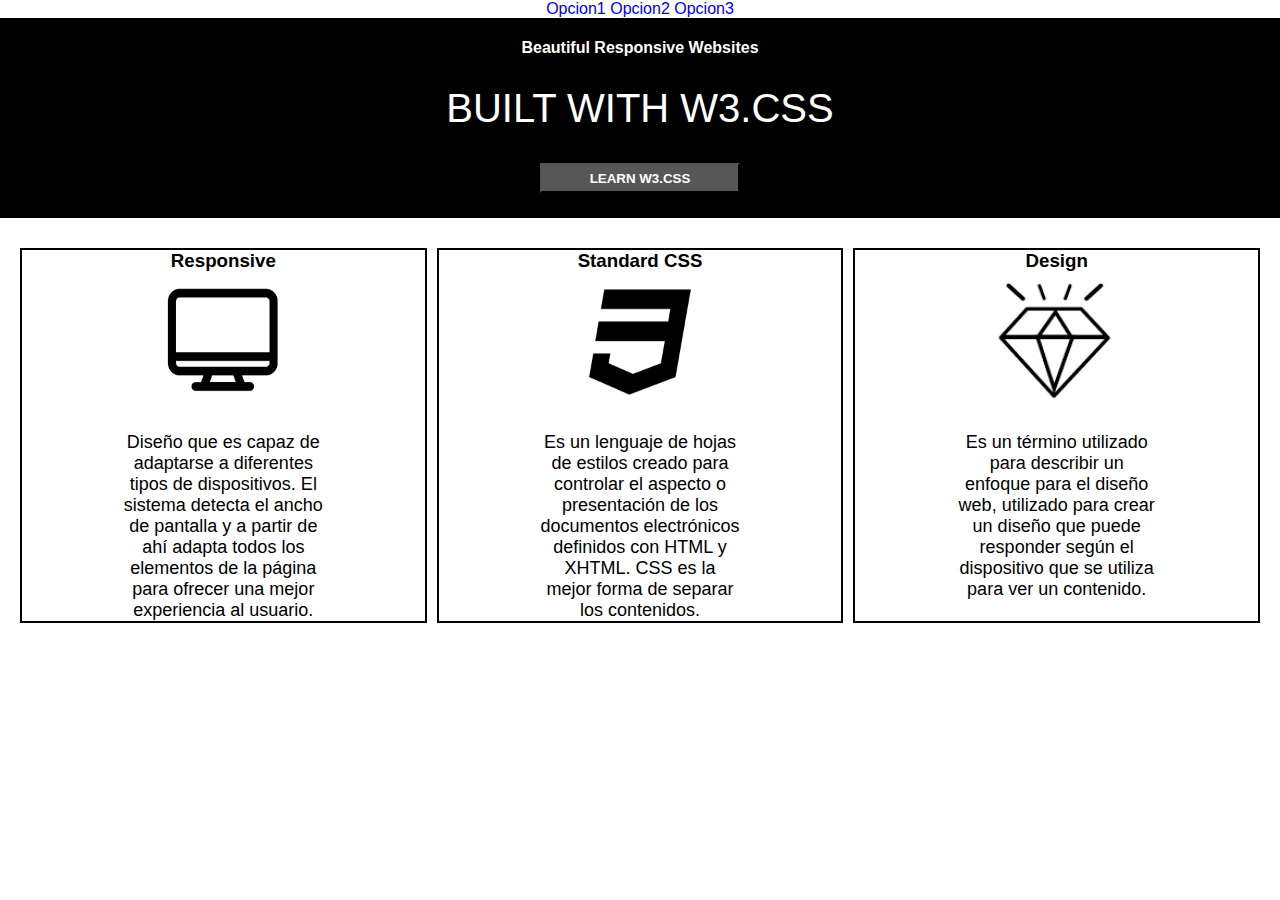
==== index.html @ 597d132c "RetosSemana3" ====
<!DOCTYPE html>
<html lang="es">
<head>
    <meta charset="UTF-8">
    <meta name="viewport" content="width=device-width, initial-scale=1.0">
    <title>Opcion1</title>
    <link rel="stylesheet" href="./css/estilos.css">
    <nav>
        <center>
            <a href="./Opcion1.html" target="_top">Opcion1</a>
            <a href="./Opcion2.html" target="_top">Opcion2</a>
            <a href="./Opcion3.html" target="_top">Opcion3</a>
        </center>
    </nav>
</head>
<body>
    <div class="contenedor">
       <header id="header">
            <h4>Beautiful Responsive Websites</h4>
            <h2>Built With W3.CSS</h2>
            <button><a href="#">Learn W3.CSS</a></button>
       </header>
       <section class="seccion">
        <div id="responsive">
            <h3>Responsive</h3>
            <img src="./img/responsive.png" alt="Responsive" style="width:140px;height: 150px;margin-bottom: 10px;">
            <div id="parrafo">
                <p>Diseño que es capaz de adaptarse a diferentes tipos de dispositivos. El sistema detecta el ancho de pantalla y a partir de ahí adapta todos los elementos de la página para ofrecer una mejor experiencia al usuario.</p>
            </div>
        </div>
        <div id="standard">
            <h3>Standard CSS</h3>
            <img src="./img/css.png" alt="Standard CSS" style="width:200px;height: 120px; margin-top: 10px;margin-bottom: 30px;">
            <div id="parrafo">
                <p>Es un lenguaje de hojas de estilos creado para controlar el aspecto o presentación de los documentos electrónicos definidos con HTML y XHTML. CSS es la mejor forma de separar los contenidos.</p>
            </div>
        </div>
        <div id="design">
            <h3>Design</h3>
            <img src="./img/design.jpg" alt="Design" style="width:200px;height: 160px; margin-top: 0px;margin-bottom: 0px;">
            <div id="parrafo">
                <p>Es un término utilizado para describir un enfoque para el diseño web, utilizado para crear un diseño que puede responder según el dispositivo que se utiliza para ver un contenido.</p>
            </div>
        </div>
       </section>
    </div>
</body>
</html>
---- css/estilos.css ----
*{
    margin: 0px;
    padding: 0px;
    box-sizing: border-box;
    text-decoration: none;
    font-family: Arial, Helvetica, sans-serif;
}
.contenedor{
    display: flex;
    flex-direction: column;
    flex-wrap: wrap;
    width: 100%;
    margin: 0px auto;
    
}
#header{
    width: 100%;
    height: 200px;
    background-color: black;
    color: white;
    text-align: center;
    line-height: 60px; 
}
#header > h2{
    font-size: 40px;
    font-weight: lighter;
    text-transform: uppercase;
}
#header > button{
    width: 200px;
    height: 30px;
    padding: 5px;
    font-weight: bold;
    text-transform: uppercase;
    background: rgb(88, 87, 87);
    margin: 0px auto;
    margin-top: 25px;
}
#header > button > a{
    padding: 15px;
    color: white;
}

.seccion{
    width: 100%;
    padding: 10px 20px;
    margin-top: 20px;
    margin-bottom: 20px;
    display: flex;
    flex-wrap: wrap;
    justify-content:space-around;
}
#responsive{
margin-right: 10px;
border: 2px solid gray;
display: flex;
flex-direction: column;
align-items: center;
flex-grow: 1;
}
#parrafo{
    font-size: 18px;
    text-align: center;
    width: 200px;
}
#standard{
    margin-right: 10px;
    border: 2px solid gray;
    display: flex;
    flex-direction: column;
    align-items: center;
    flex-grow: 1;
}

#design{
    border: 2px solid gray;
    display: flex;
    flex-direction: column;
    align-items: center;
    flex-grow: 1;
}
@media screen and (min-width: 400px) {
    #responsive , #standard , #design {
        border: 2px solid black;
        margin-bottom: 20px;
    }
}
@media screen and (max-width: 900px) {
    .seccion{
        border: 5px solid gray;
        background: brown;
    }
}
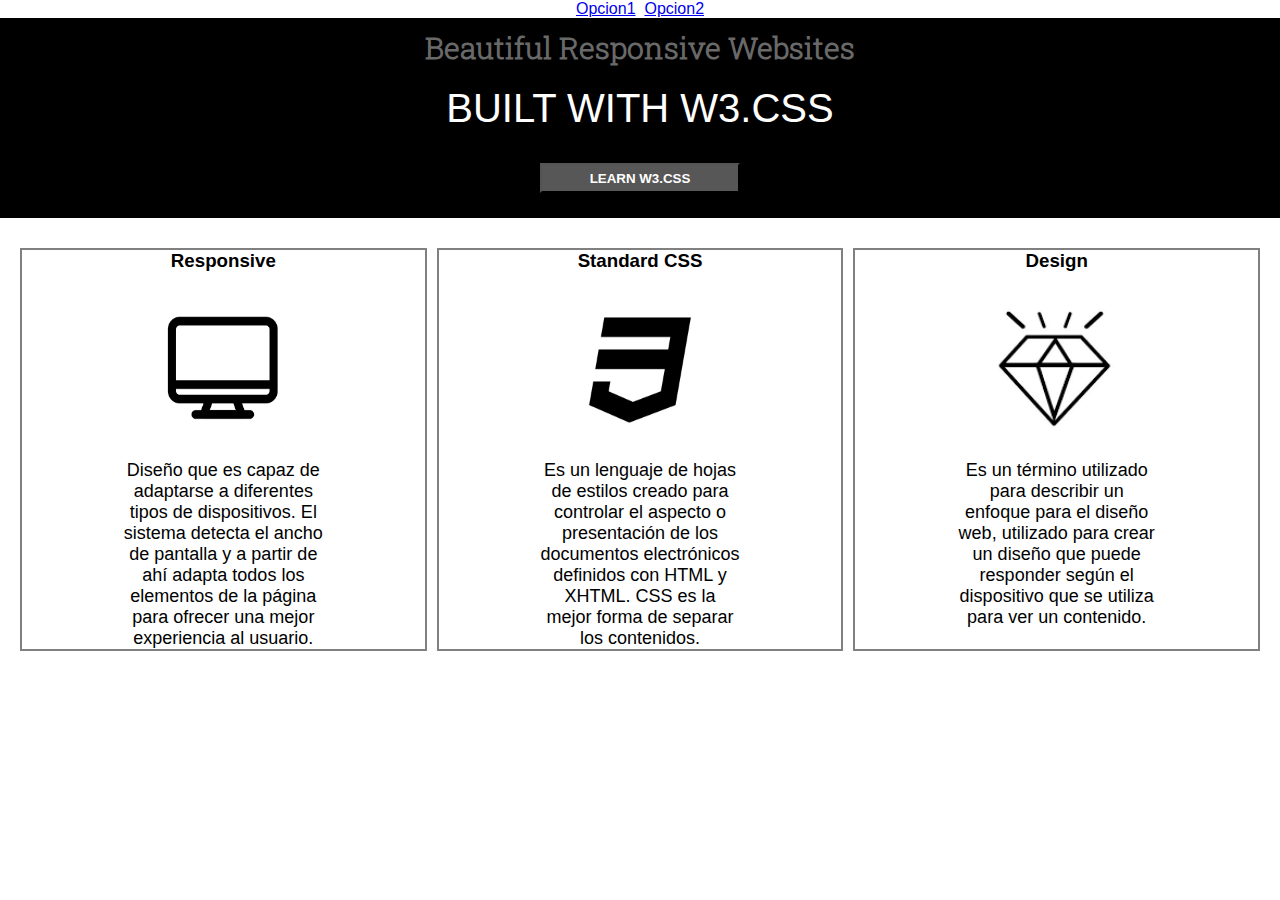
==== commit 8037b7ff: "RetosSemana3" ====
--- a/index.html
+++ b/index.html
@@ -5,12 +5,9 @@
     <meta name="viewport" content="width=device-width, initial-scale=1.0">
     <title>Opcion1</title>
     <link rel="stylesheet" href="./css/estilos.css">
-    <nav>
-        <center>
-            <a href="./Opcion1.html" target="_top">Opcion1</a>
-            <a href="./Opcion2.html" target="_top">Opcion2</a>
-            <a href="./Opcion3.html" target="_top">Opcion3</a>
-        </center>
+    <nav id=opciones>
+            <a href="./index.html" target="_top" style="text-decoration: underline;">Opcion1</a>&nbsp;
+            <a href="./Opcion2.html" target="_top" style="text-decoration: underline;">Opcion2</a>
     </nav>
 </head>
 <body>
@@ -23,21 +20,21 @@
        <section class="seccion">
         <div id="responsive">
             <h3>Responsive</h3>
-            <img src="./img/responsive.png" alt="Responsive" style="width:140px;height: 150px;margin-bottom: 10px;">
+            <img src="./assets/img/responsive.png" alt="Responsive" style="width:140px;height: 150px;margin-bottom: 10px;">
             <div id="parrafo">
                 <p>Diseño que es capaz de adaptarse a diferentes tipos de dispositivos. El sistema detecta el ancho de pantalla y a partir de ahí adapta todos los elementos de la página para ofrecer una mejor experiencia al usuario.</p>
             </div>
         </div>
         <div id="standard">
             <h3>Standard CSS</h3>
-            <img src="./img/css.png" alt="Standard CSS" style="width:200px;height: 120px; margin-top: 10px;margin-bottom: 30px;">
+            <img src="./assets/img/css.png" alt="Standard CSS" style="width:200px;height: 120px; margin-top: 10px;margin-bottom: 30px;">
             <div id="parrafo">
                 <p>Es un lenguaje de hojas de estilos creado para controlar el aspecto o presentación de los documentos electrónicos definidos con HTML y XHTML. CSS es la mejor forma de separar los contenidos.</p>
             </div>
         </div>
         <div id="design">
             <h3>Design</h3>
-            <img src="./img/design.jpg" alt="Design" style="width:200px;height: 160px; margin-top: 0px;margin-bottom: 0px;">
+            <img src="./assets/img/design.jpg" alt="Design" style="width:200px;height: 160px; margin-top: 0px;margin-bottom: 0px;">
             <div id="parrafo">
                 <p>Es un término utilizado para describir un enfoque para el diseño web, utilizado para crear un diseño que puede responder según el dispositivo que se utiliza para ver un contenido.</p>
             </div>
--- a/css/estilos.css
+++ b/css/estilos.css
@@ -1,9 +1,29 @@
+@media screen and (min-width: 480px) {
+    #responsive , #standard , #design {
+        border: 2px solid black;
+        margin-bottom: 20px;
+    }
+}
+@media screen and (max-width: 900px) {
+    .seccion{
+        border: 5px solid gray;
+    }
+}
+
+@font-face {
+    /* nombre, como lo vamos a utilizar */
+    font-family: 'mifuente';
+    src: url('../assets/fonts/static/RobotoSlab-Light.ttf');
+}
 *{
     margin: 0px;
     padding: 0px;
     box-sizing: border-box;
     text-decoration: none;
     font-family: Arial, Helvetica, sans-serif;
+}
+#opciones{
+    text-align: center;
 }
 .contenedor{
     display: flex;
@@ -51,12 +71,12 @@
     justify-content:space-around;
 }
 #responsive{
-margin-right: 10px;
-border: 2px solid gray;
-display: flex;
-flex-direction: column;
-align-items: center;
-flex-grow: 1;
+    margin-right: 10px;
+    border: 2px solid gray;
+    display: flex;
+    flex-direction: column;
+    align-items: center;
+    flex-grow: 1;
 }
 #parrafo{
     font-size: 18px;
@@ -79,15 +99,82 @@
     align-items: center;
     flex-grow: 1;
 }
-@media screen and (min-width: 400px) {
-    #responsive , #standard , #design {
-        border: 2px solid black;
-        margin-bottom: 20px;
-    }
+
+#menu{
+    background-color:darkblue;
+    display: flex;
+    justify-content: space-evenly;
+    margin: 0;
+    margin-bottom: 0;
+    padding: 0 10%;
 }
-@media screen and (max-width: 900px) {
-    .seccion{
-        border: 5px solid gray;
-        background: brown;
-    }
-}+
+#menu > a{
+    color: white;
+    text-decoration: none;
+    font-size: 18px;
+    text-align: center;
+    flex-basis: 25%;
+    padding: 10px 15px;
+}
+
+#menu > a:hover{
+    background-color: rgb(50, 26, 75);
+}
+
+h4{
+    text-align: center;
+    color: dimgray;
+    font-size: 30px;
+    font-family: 'mifuente';
+}
+h3{
+    height: 50px;
+}
+.pagina{
+    display: flex;
+    padding: 0 10%;
+    justify-content: space-between;
+    flex-wrap: wrap;
+}
+
+.articulo{
+    flex-basis: 25vw;
+    display: flex;
+    flex-wrap: wrap;
+    margin-bottom: 40px;
+}
+
+.articulo img{
+    flex-basis: 100%;
+    height: 55%;
+    width: 25%;
+}
+.articulo button{
+    flex-basis: 100%;
+    background-color: rgb(7, 133, 105);
+    color: white;
+    padding: 15px;
+    border: none;
+}
+
+.descripcion{
+    text-align: center;
+}
+.descripcion > p{
+    font-size: 12px;
+    height: 50px;
+}
+
+.detalles{
+    display: flex;
+    justify-content: space-between;
+}
+
+.detalles > p{
+    font-weight: bold;
+    border-radius: 15px;
+    background-color: rgb(235, 235, 235);
+    padding: 5px;
+}    
+
